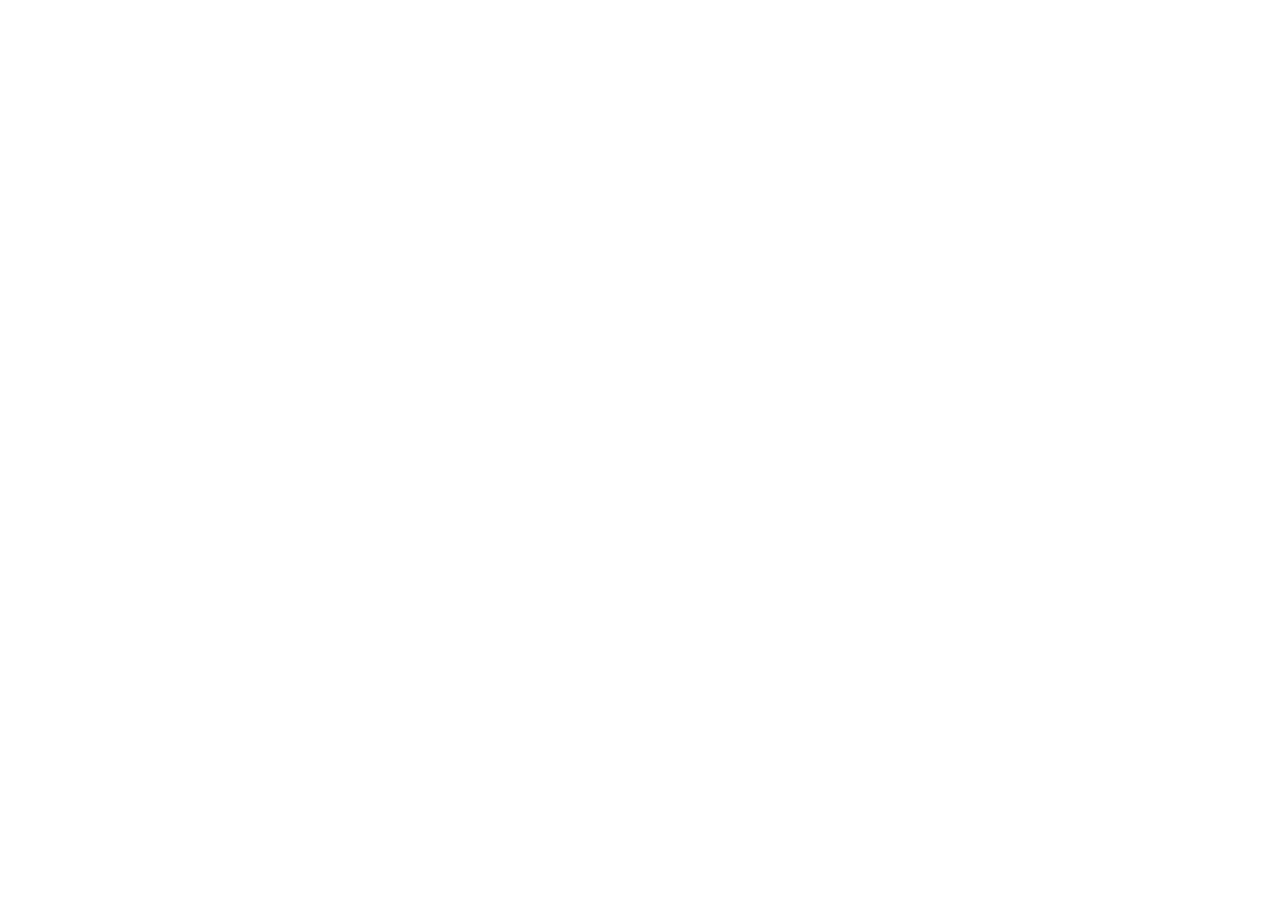
==== index.html @ a5ab82ea "learning javascript" ====
<!DOCTYPE html>
<html lang="en">
<head>
    <meta charset="UTF-8">
    <meta name="viewport" content="width=device-width, initial-scale=1.0">
    <title>Document</title>
</head>
<body>
    <script src="./script.js">
       

    </script>
    
</body>
</html>
<!-- undefined==null(true
     undefined===null(false)) -->
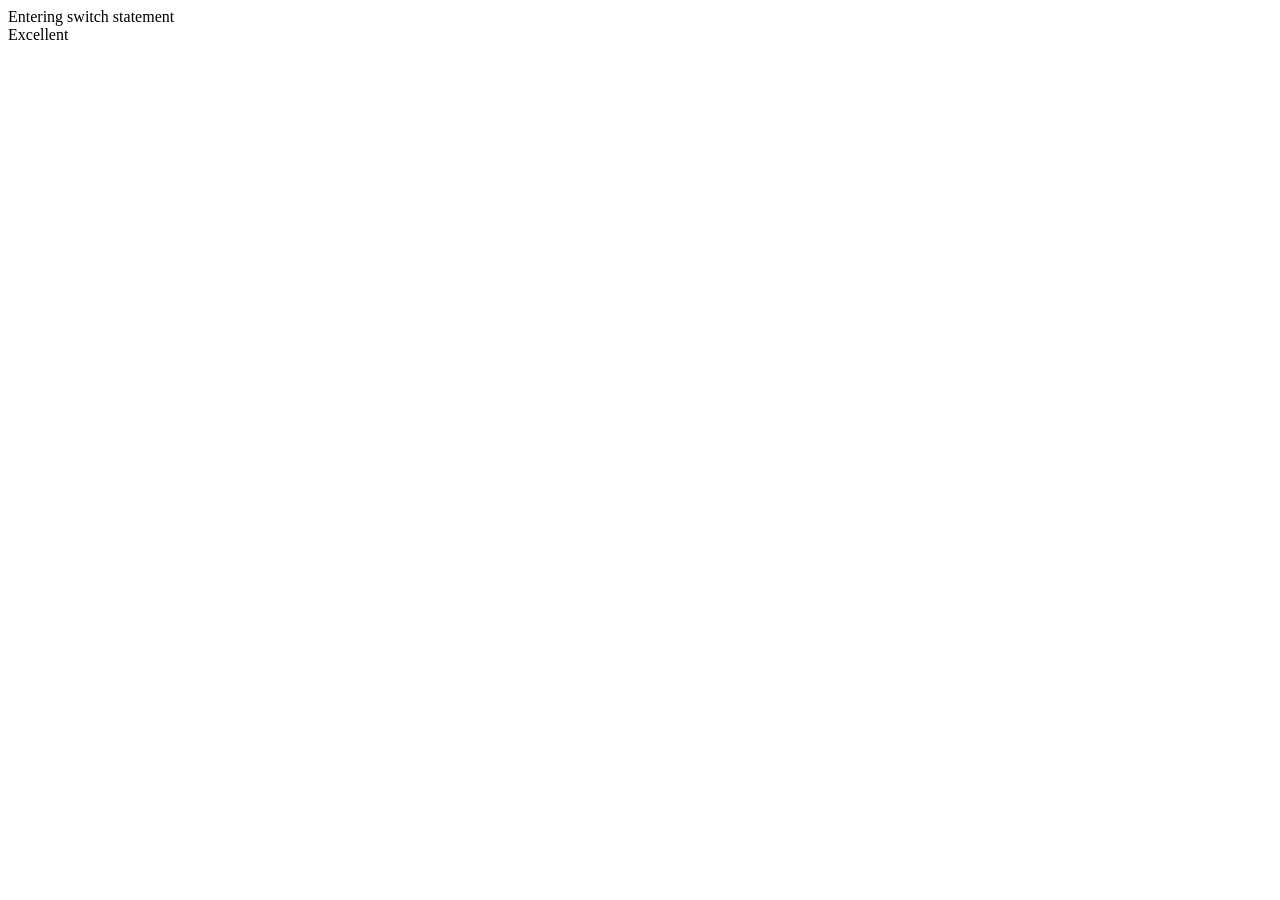
==== commit 18c898b7: "learning the loops and conditional statement" ====
--- a/index.html
+++ b/index.html
@@ -6,7 +6,7 @@
     <title>Document</title>
 </head>
 <body>
-    <script src="./script.js">
+    <script src="./doc.js">
        
 
     </script>
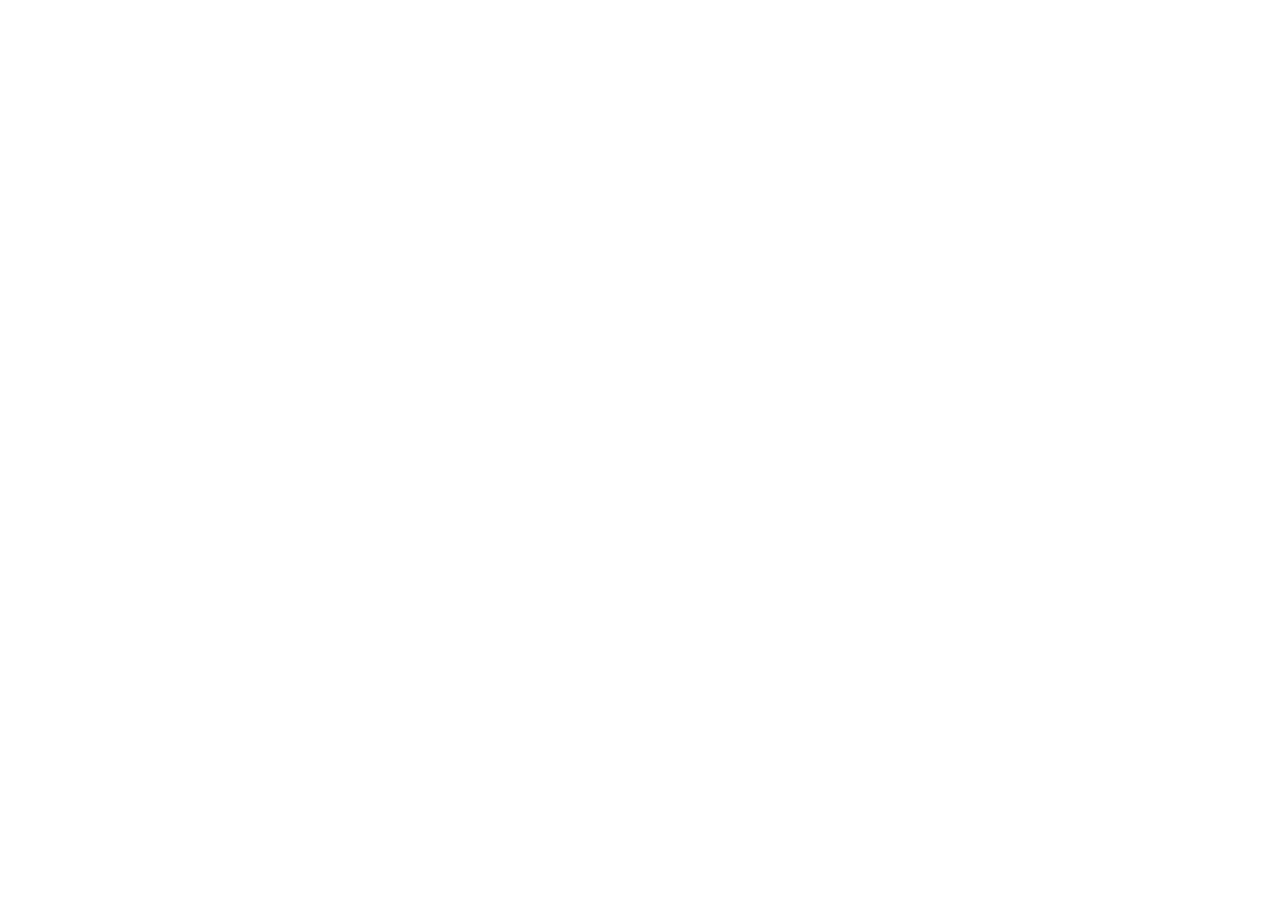
==== commit 41505929: "study about functions" ====
--- a/index.html
+++ b/index.html
@@ -10,8 +10,13 @@
        
 
     </script>
+    <!-- <button onclick="myFunction()">Try it</button> -->
+     <!-- <form>
+        <input type="button" onclick="sayHello('Sanskar', 19)" value="Say Hello">
+     </form> -->
     
 </body>
 </html>
 <!-- undefined==null(true
-     undefined===null(false)) -->+     undefined===null(false)) -->
+     <!-- arrow function is an anonymous function that is defined using the arrow syntax (=>). It provides a more concise way to write functions in JavaScript. Arrow functions do not have their own 'this' context, and they are often used for shorter functions or when you want to preserve the 'this' context of the surrounding code. -->
